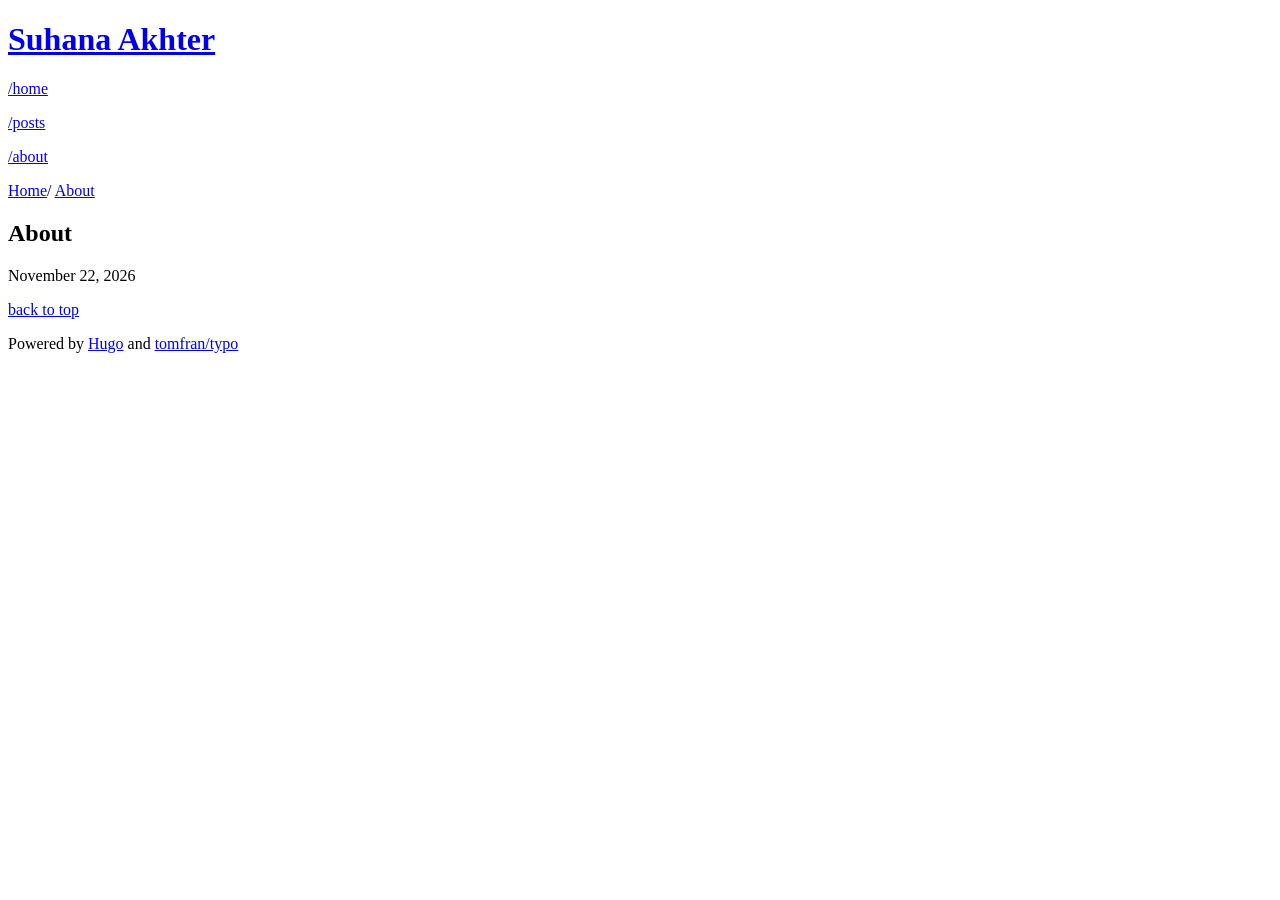
==== public/about/index.html @ 9b054c12 "Add content and deploy workflow" ====
<!DOCTYPE html>
<html lang="en-us"
  dir="ltr">

<head><script src="/livereload.js?mindelay=10&amp;v=2&amp;port=1313&amp;path=livereload" data-no-instant defer></script>
  <meta charset="utf-8">
<meta name="viewport" content="width=device-width">








    






<link rel="icon" type="image/ico" href="http://localhost:1313/favicon.ico">
<link rel="icon" type="image/png" sizes="16x16" href="http://localhost:1313/favicon-16x16.png">
<link rel="icon" type="image/png" sizes="32x32" href="http://localhost:1313/favicon-32x32.png">
<link rel="icon" type="image/png" sizes="192x192" href="http://localhost:1313/android-chrome-192x192.png">
<link rel="apple-touch-icon" sizes="180x180" href="http://localhost:1313/apple-touch-icon.png">

<meta name="description" content=""/>



<title>
    
    About | Suhana Akhter
    
</title>

<link rel="canonical" href="http://localhost:1313/about/"/>

<meta property="og:url" content="http://localhost:1313/about/">
  <meta property="og:site_name" content="Suhana Akhter">
  <meta property="og:title" content="About">
  <meta property="og:description" content="Suhana Akhter&#39;s personal website">
  <meta property="og:locale" content="en_us">
  <meta property="og:type" content="article">
    <meta property="article:published_time" content="2026-11-22T00:37:37-05:00">
    <meta property="article:modified_time" content="2026-11-22T00:37:37-05:00">












<link rel="stylesheet" href="/assets/combined.min.3b167c51eaff9674e118d04a2176a278c4903ef19c67c651c6eb0e6cb7b6145f.css" media="all">











    




</head>



<body >

  <div class="content">
    <header>
      

<div class="header">

    

    <h1 class="header-title">
        <a href="http://localhost:1313/">Suhana Akhter</a>
    </h1>

    <div class="header-menu">
        

        
        

        <p
            class="small ">
            <a href="/" >
                /home
            </a>
        </p>
        

        <p
            class="small ">
            <a href="/posts" >
                /posts
            </a>
        </p>
        

        <p
            class="small  bold ">
            <a href="/about" >
                /about
            </a>
        </p>
        
        
    </div>

    

</div>

    </header>

    <main class="main">
      




<div class="breadcrumbs"><a href="/">Home</a><span class="breadcrumbs-separator">/</span>
        <a href="/about/">About</a></div>


<div >
  <article>
    <header class="single-intro-container">
        
        <h1 class="single-title">About</h1>
        
        <div class="single-subsummary">
          
          <div>
            
            <p class="single-date">
              <time datetime="2026-11-22T00:37:37-05:00">November 22, 2026</time>
            </p>
          </div>
        </div>
        
    </header>
    
    <div class="single-content">
      
    </div>
  </article>

  

  

  
  

  

  

  
  <div class="back-to-top">
    <a href="#top">
      back to top
    </a>
  </div>
  

</div>


    </main>
  </div>

  
  





    




  <footer>
    

    
    





    




    
    <p>Powered by
        <a href="https://gohugo.io/">Hugo</a>
        and
        <a href="https://github.com/tomfran/typo">tomfran/typo</a>
    </p>
    
    
    


  </footer>

  
</body>

<script defer src="/js/copy-code.js"></script>
</html>
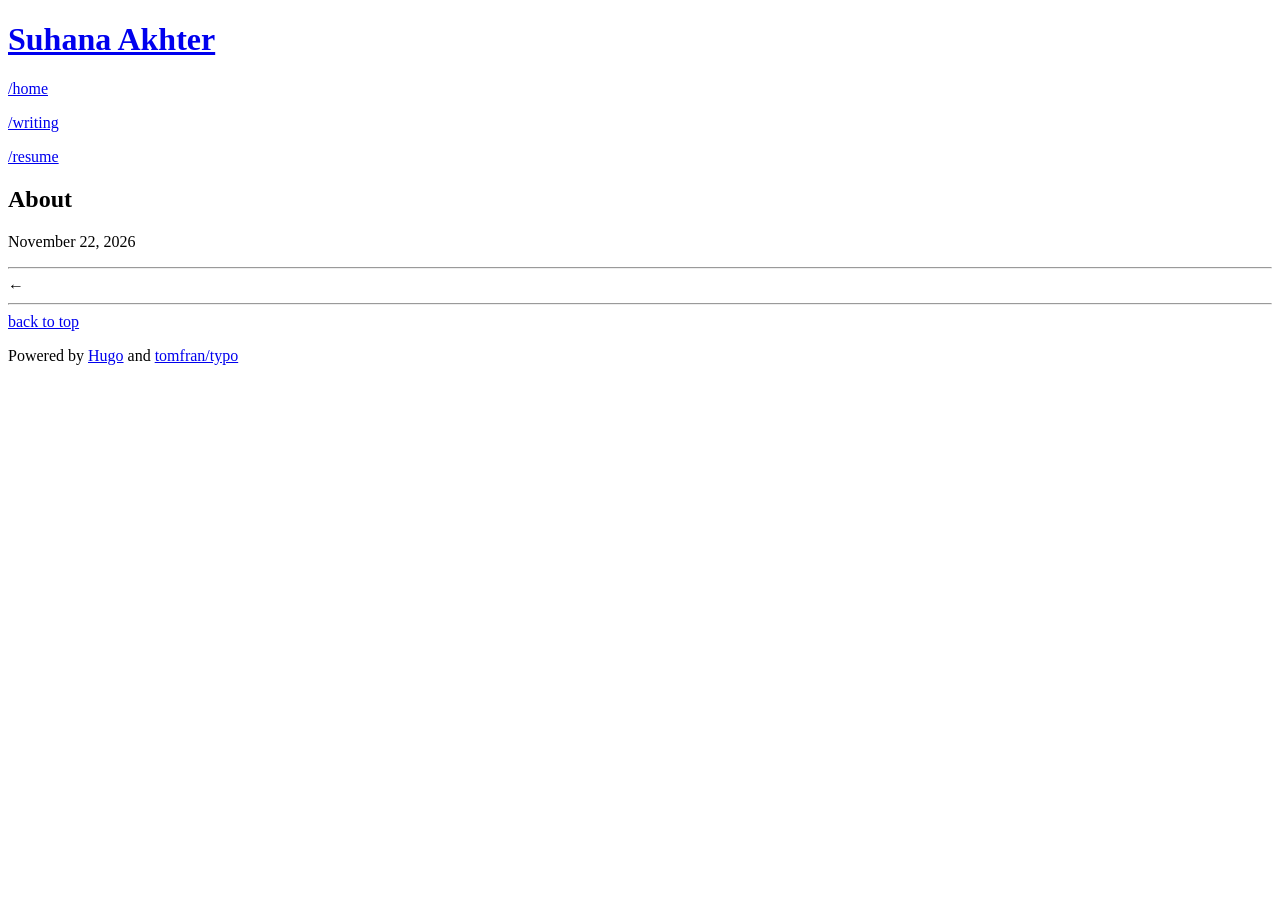
==== commit ffd35cb5: "Updated personal description and added EE + resume as links." ====
--- a/public/about/index.html
+++ b/public/about/index.html
@@ -41,7 +41,7 @@
 <meta property="og:url" content="http://localhost:1313/about/">
   <meta property="og:site_name" content="Suhana Akhter">
   <meta property="og:title" content="About">
-  <meta property="og:description" content="Suhana Akhter&#39;s personal website">
+  <meta property="og:description" content="Suhana Akhter&#39;s Personal Website">
   <meta property="og:locale" content="en_us">
   <meta property="og:type" content="article">
     <meta property="article:published_time" content="2026-11-22T00:37:37-05:00">
@@ -109,16 +109,16 @@
 
         <p
             class="small ">
-            <a href="/posts" >
-                /posts
+            <a href="/writing" >
+                /writing
             </a>
         </p>
         
 
         <p
-            class="small  bold ">
-            <a href="/about" >
-                /about
+            class="small ">
+            <a href="/files/resume.pdf" target="_blank" rel="noopener noreferrer" >
+                /resume
             </a>
         </p>
         
@@ -137,8 +137,7 @@
 
 
 
-<div class="breadcrumbs"><a href="/">Home</a><span class="breadcrumbs-separator">/</span>
-        <a href="/about/">About</a></div>
+
 
 
 <div >
@@ -171,6 +170,35 @@
   
   
 
+<div class="single-pagination">
+    <hr />
+
+    <div class="flexnowrap">
+
+        <div class="single-pagination-prev">
+            
+            <div class="single-pagination-container-prev">
+                <div class="single-pagination-text">←</div>
+                <div class="single-pagination-text">
+                    <a href="/writing/">
+                        
+                    </a>
+                </div>
+            </div>
+            
+        </div>
+
+        <div class="single-pagination-next">
+            
+        </div>
+
+    </div>
+
+    <hr />
+</div>
+
+
+
   
 
   
